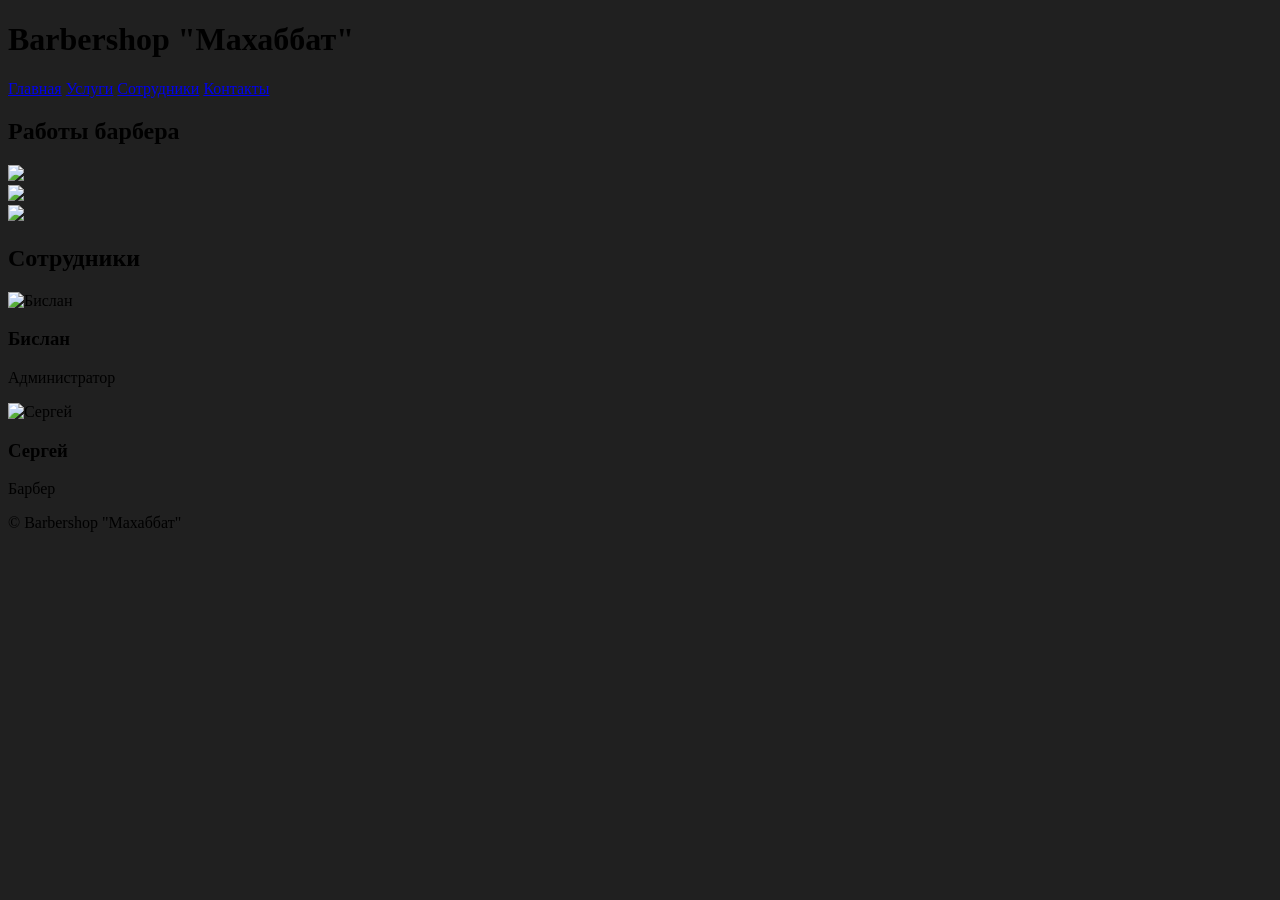
==== 3.1 сотрудники.html @ ade41f75 "Add files via upload" ====
<!DOCTYPE html>
<html lang="en">

<head>
    <meta charset="UTF-8">
    <meta name="viewport" content="width=device-width, initial-scale=1.0">
    <title>Barbershop "Махаббат"</title>
    <link rel="stylesheet" href="Js/swiper/swiper-bundle.min.css">
    <link rel="stylesheet" href="C:\Users\юзер\Desktop\barbershop\Новая папка\Css\style.css">
</head>

<body style="background-color: #202020;">
    <header>
        <h1>Barbershop "Махаббат"</h1>
    </header>

    <nav>
        <a href="3.1 сотрудники.html" target="_blank" onclick="window.location.href='3.1.html';">Главная</a>
        <a href="3.1 сотрудники.html" target="_blank" onclick="window.location.href='3.1 услуги.html';">Услуги</a>
        <a href="#gallery">Сотрудники</a>
        <a href="3.1 сотрудники.html" target="_blank" onclick="window.location.href='3.1 контакты.html';">Контакты</a>
    </nav>

    <section id="home" class="main-content">
        <!-- Содержимое главной страницы -->
    </section>

    <section id="services" class="main-content">
        <h2>Работы барбера</h2>
        
        
        
            <section>
                <div class="swiper-container">
                    <div class="swiper-wrapper">

                        <div class="swiper-slide swiper-item-1">
                            <img src="images/Screenshot_3.png" ait="">
                        </div>
                        <div class="swiper-slide swiper-item-2">
                            <img src="images/Screenshot_4.png" ait="">
                        </div>
                        <div class="swiper-slide swiper-item-3">
                            <img src="images/Screenshot_2.png" ait="">
                        </div>

                    </div>
                </div>
            </section>
            <h2>Сотрудники</h2>
            <div class="employees">
                <div class="employee">
                    <img src="C:/Users/юзер/Desktop/barbershop/images/Screenshot_13.png" alt="Бислан">
                    <div class="employee-info">
                        <h3>Бислан</h3>
                        <p>Администратор</p>
                    </div>
                </div>
            
            
            
                <div class="employee">
                    <img src="C:\Users\юзер\Desktop\barbershop\images\Screenshot_14.png" alt="Сергей">
                    <div class="employee-info">
                        <h3>Сергей</h3>
                        <p>Барбер</p>
                    </div>
                </div>

            <footer>
                <p>&copy; Barbershop "Махаббат"</p>
            </footer>
            <script src="Js/swiper/swiper-bundle.min.js"></script>

            <script src="Js/swiper/index_Sweper.js"></script>
</body>

</html>
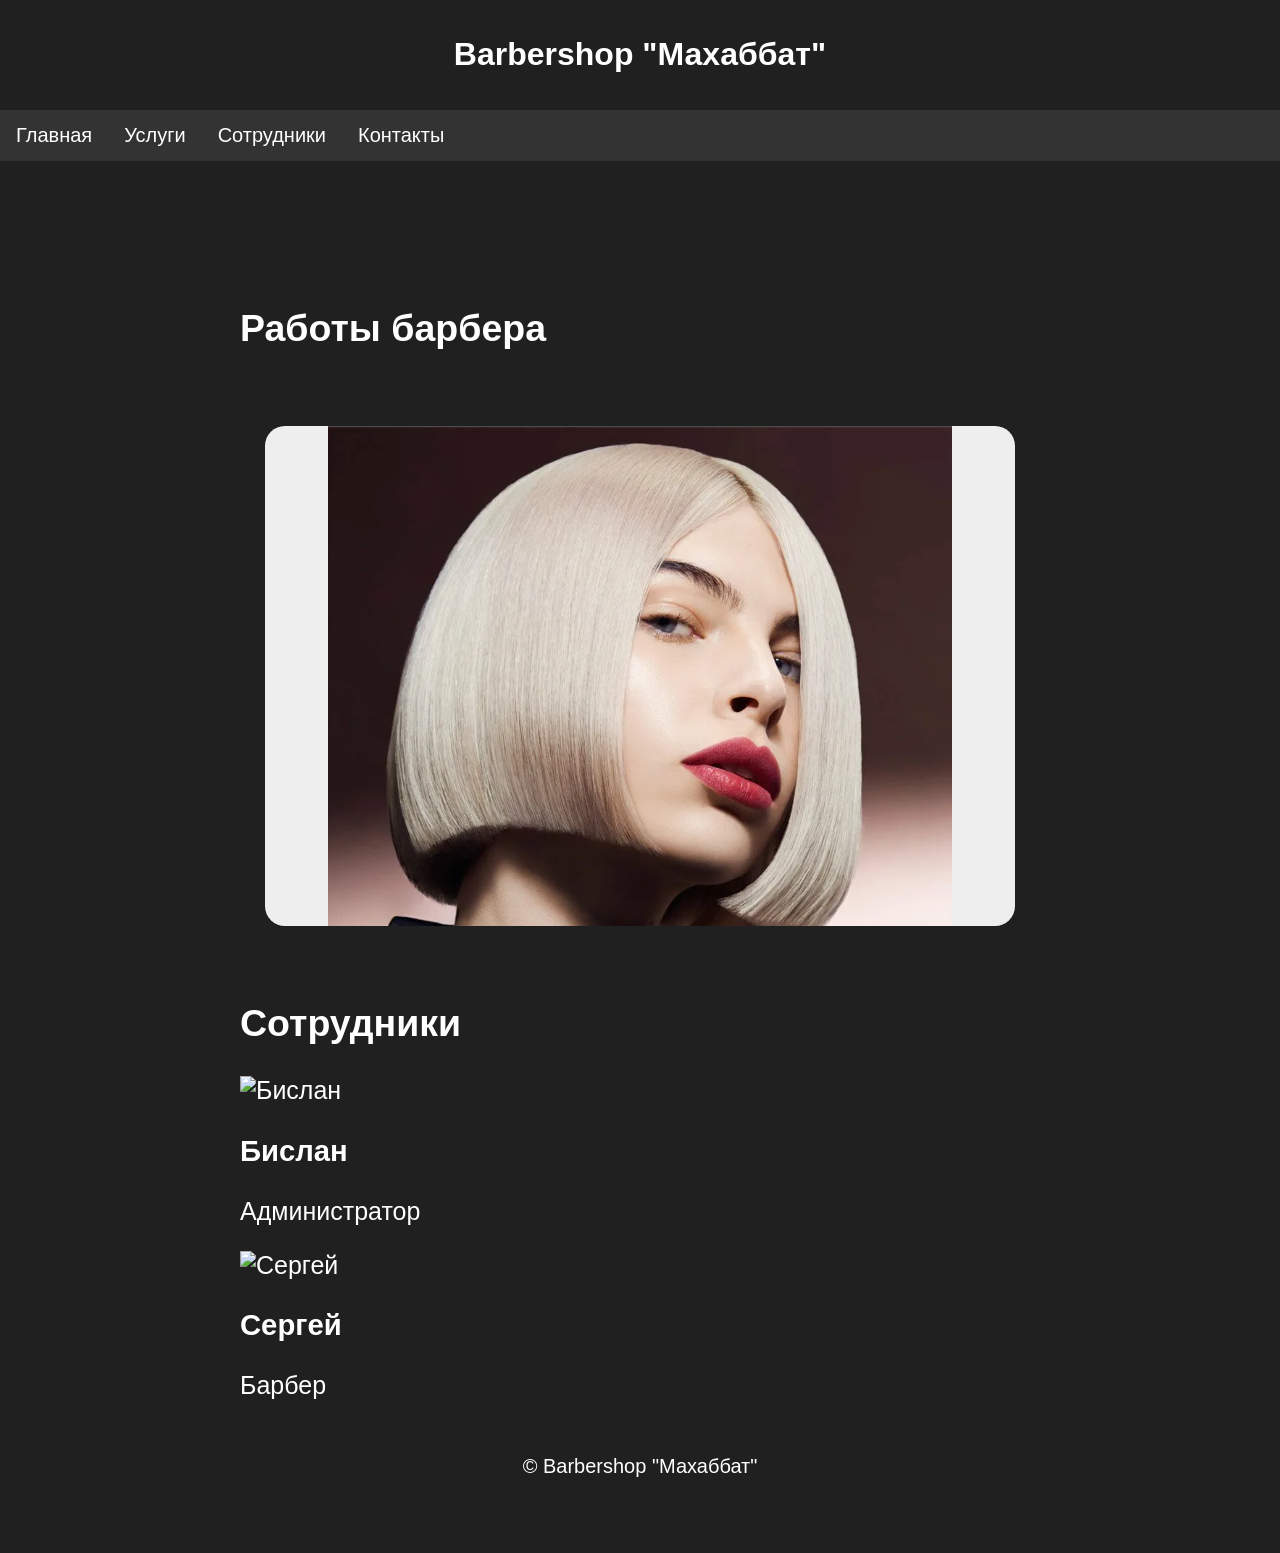
==== commit b545bfbc: "f" ====
--- a/3.1 сотрудники.html
+++ b/3.1 сотрудники.html
@@ -6,7 +6,7 @@
     <meta name="viewport" content="width=device-width, initial-scale=1.0">
     <title>Barbershop "Махаббат"</title>
     <link rel="stylesheet" href="Js/swiper/swiper-bundle.min.css">
-    <link rel="stylesheet" href="C:\Users\юзер\Desktop\barbershop\Новая папка\Css\style.css">
+    <link rel="stylesheet" href="Новая папка\Css\style.css">
 </head>
 
 <body style="background-color: #202020;">
@@ -47,6 +47,9 @@
                     </div>
                 </div>
             </section>
+            <script src="Js/swiper/swiper-bundle.min.js"></script>
+
+            <script src="Js/swiper/index_Sweper.js"></script>
             <h2>Сотрудники</h2>
             <div class="employees">
                 <div class="employee">
